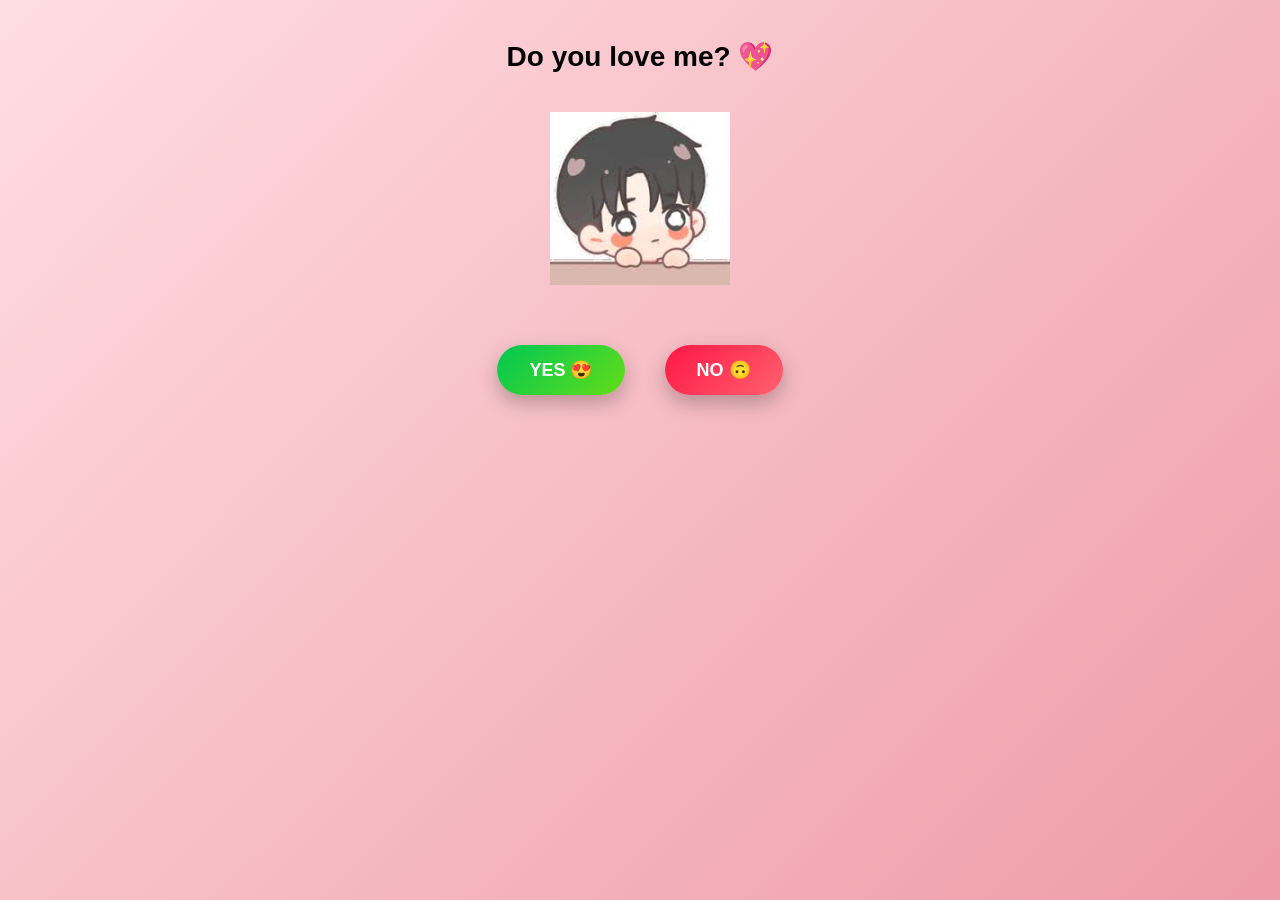
==== index.html @ 828b191c "Initial commit" ====
<!DOCTYPE html>
<html lang="en">
<head>
  <meta charset="UTF-8">
  <title>Proposal</title>
  <link rel="stylesheet" href="style.css">
</head>
<body>



  <!-- PROMPT TEXT -->
  <h1 id="questionText">Do you love me? 💖</h1>

  <!-- IMAGE / GIF -->
  <img id="mainImg" src="image/1st.jpeg">

  <div class="buttons">
  <button id="yesBtn">YES 😍</button>
  <button id="noBtn">NO 🙃</button>
</div>

  <script src="script.js"></script>
</body>
</html>
---- style.css ----
body {
  height: 100vh;
  margin: 0;
  background: linear-gradient(135deg, #ffdde1, #ee9ca7);
  display: flex;
  flex-direction: column;
  align-items: center;
  font-family: Arial, sans-serif;
  overflow: hidden;
}

/* PROMPT TEXT */
#questionText {
  margin-top: 40px;
  font-size: 28px;
  font-weight: bold;
  z-index: 2;          /* text always on top */
  text-align: center;
}

/* IMAGE */
#mainImg {
  margin-top: 20px;
  width: 180px;
  z-index: 1;          /* image below text */
  animation: float 3s infinite alternate ease-in-out;
}

@keyframes float {
  from { transform: translateY(0); }
  to   { transform: translateY(-20px); }
}

.buttons {
  margin-top: 60px;
  display: flex;
  gap: 40px;
}

/* COMMON BUTTON STYLE */
button {
  padding: 14px 32px;
  font-size: 18px;
  font-weight: bold;
  border-radius: 30px;
  border: none;
  cursor: pointer;
  transition: all 0.3s ease;
  box-shadow: 0 8px 20px rgba(0,0,0,0.25);
}

/* YES BUTTON */
#yesBtn {
  background: linear-gradient(135deg, #00c853, #64dd17);
  color: white;
}

#yesBtn:hover {
  transform: scale(1.1);
}

/* NO BUTTON */
#noBtn {
  background: linear-gradient(135deg, #ff1744, #ff616f);
  color: white;
  position: relative;
}
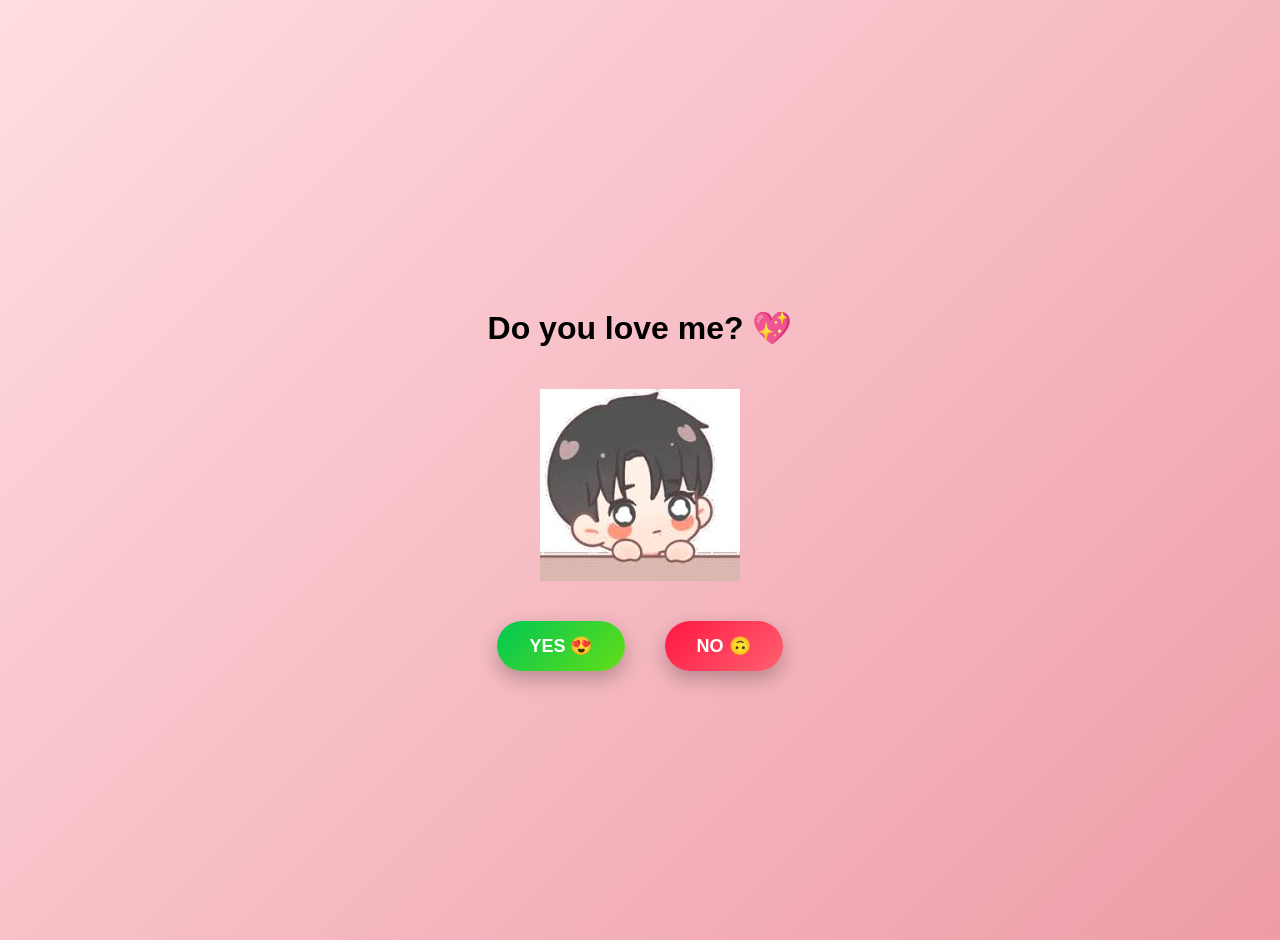
==== commit 6fdb8e9b: "Updated responsive buttons" ====
--- a/index.html
+++ b/index.html
@@ -2,6 +2,7 @@
 <html lang="en">
 <head>
   <meta charset="UTF-8">
+    <meta name="viewport" content="width=device-width, initial-scale=1.0">
   <title>Proposal</title>
   <link rel="stylesheet" href="style.css">
 </head>
--- a/style.css
+++ b/style.css
@@ -1,12 +1,15 @@
 body {
-  height: 100vh;
+  min-height: 100vh;   /* ✅ FIX */
+  padding: 20px;       /* ✅ ADD */
   margin: 0;
   background: linear-gradient(135deg, #ffdde1, #ee9ca7);
+
   display: flex;
   flex-direction: column;
+  justify-content: center; /* ✅ CENTER FIX */
   align-items: center;
+
   font-family: Arial, sans-serif;
-  overflow: hidden;
 }
 
 /* PROMPT TEXT */
@@ -20,8 +23,9 @@
 
 /* IMAGE */
 #mainImg {
-  margin-top: 20px;
-  width: 180px;
+   margin-top: 20px;
+  width: 40vw;        /* ✅ RESPONSIVE */
+  max-width: 220px;
   z-index: 1;          /* image below text */
   animation: float 3s infinite alternate ease-in-out;
 }
@@ -32,9 +36,11 @@
 }
 
 .buttons {
-  margin-top: 60px;
+  margin-top: 40px;
   display: flex;
-  gap: 40px;
+  flex-direction: column;  /* ✅ MOBILE STACK */
+  gap: 15px;
+  align-items: center;
 }
 
 /* COMMON BUTTON STYLE */
@@ -64,4 +70,20 @@
   background: linear-gradient(135deg, #ff1744, #ff616f);
   color: white;
   position: relative;
+}
+
+/* 💻 DESKTOP FIX */
+@media (min-width: 768px) {
+  .buttons {
+    flex-direction: row;   /* side by side */
+    gap: 40px;
+  }
+
+  #questionText {
+    font-size: 32px;
+  }
+
+  #mainImg {
+    width: 200px;
+  }
 }
